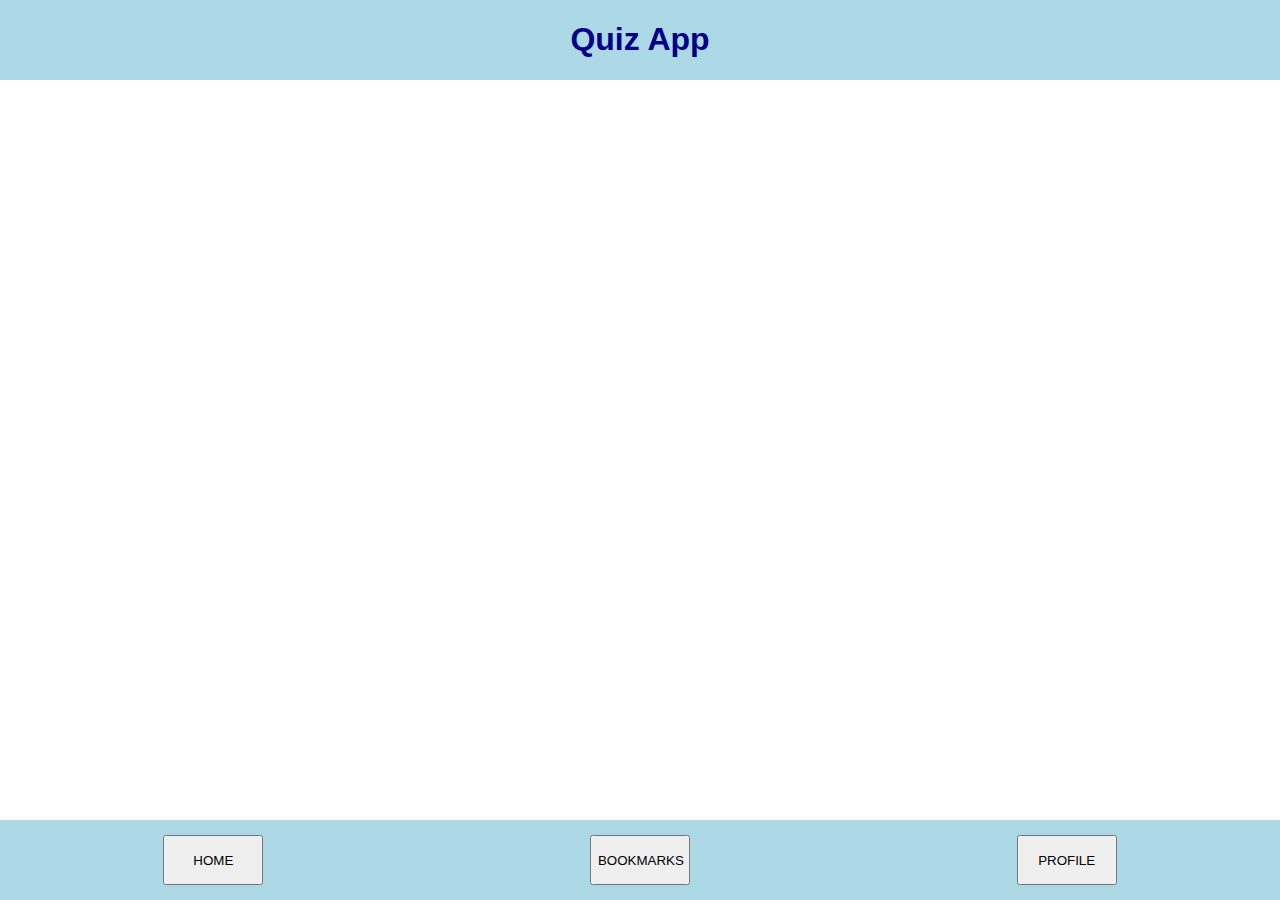
==== index.html @ ad02951a "edit files" ====
<!DOCTYPE html>
<html lang="en">
  <head>
    <meta charset="UTF-8" />
    <meta http-equiv="X-UA-Compatible" content="IE=edge" />
    <meta name="viewport" content="width=device-width, initial-scale=1.0" />
    <title>Quiz App</title>
    <link rel="stylesheet" href="styles.css" />
  </head>
  <body>
    <header>
      <h1>Quiz App</h1>
    </header>
    <main></main>
    <footer>
      <button>HOME</button>
      <button>BOOKMARKS</button>
      <button>PROFILE</button>
    </footer>
  </body>
</html>
---- styles.css ----
* {
  font-family: Arial, Helvetica, sans-serif;
}

header {
  height: 80px;
  background: lightblue;
  color: darkblue;
  position: fixed;
  top: 0;
  right: 0;
  left: 0;
  text-align: center;
}

footer {
  height: 80px;
  background: lightblue;
  color: darkblue;
  position: fixed;
  bottom: 0;
  right: 0;
  left: 0;
  display: flex;
  justify-content: space-around;
  align-items: center;
}

button {
  height: 50px;
  width: 100px;
}
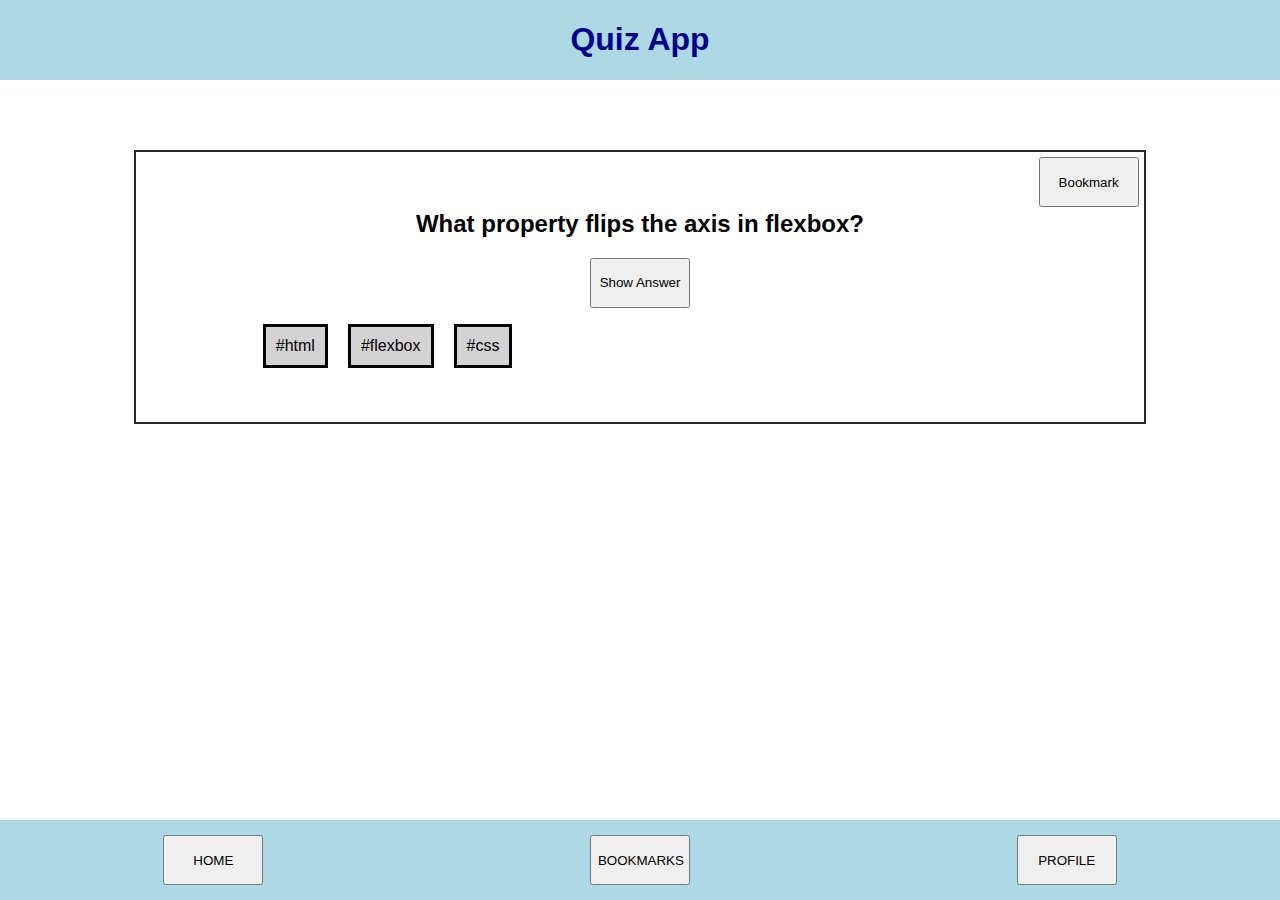
==== commit dbf51313: "edit files" ====
--- a/index.html
+++ b/index.html
@@ -11,7 +11,18 @@
     <header>
       <h1>Quiz App</h1>
     </header>
-    <main></main>
+    <main>
+      <section class="card">
+        <h2>What property flips the axis in flexbox?</h2>
+        <button>Show Answer</button>
+        <button class="bookmark">Bookmark</button>
+        <section class="tag-section">
+          <p class="tag">#html</p>
+          <p class="tag">#flexbox</p>
+          <p class="tag">#css</p>
+        </section>
+      </section>
+    </main>
     <footer>
       <button>HOME</button>
       <button>BOOKMARKS</button>
--- a/styles.css
+++ b/styles.css
@@ -10,6 +10,15 @@
   top: 0;
   right: 0;
   left: 0;
+  text-align: center;
+}
+
+.card {
+  margin: 150px 10%;
+  border: 2px solid #252629;
+  padding: 3% 10%;
+  scroll-margin-top: 100px;
+  position: relative;
   text-align: center;
 }
 
@@ -30,3 +39,21 @@
   height: 50px;
   width: 100px;
 }
+
+.bookmark {
+  position: absolute;
+  top: 5px;
+  right: 5px;
+}
+
+.tag-section {
+  display: flex;
+  justify-content: flex-start;
+  gap: 20px;
+}
+
+.tag {
+  border: solid black;
+  background-color: lightgray;
+  padding: 10px 10px 10px 10px;
+}
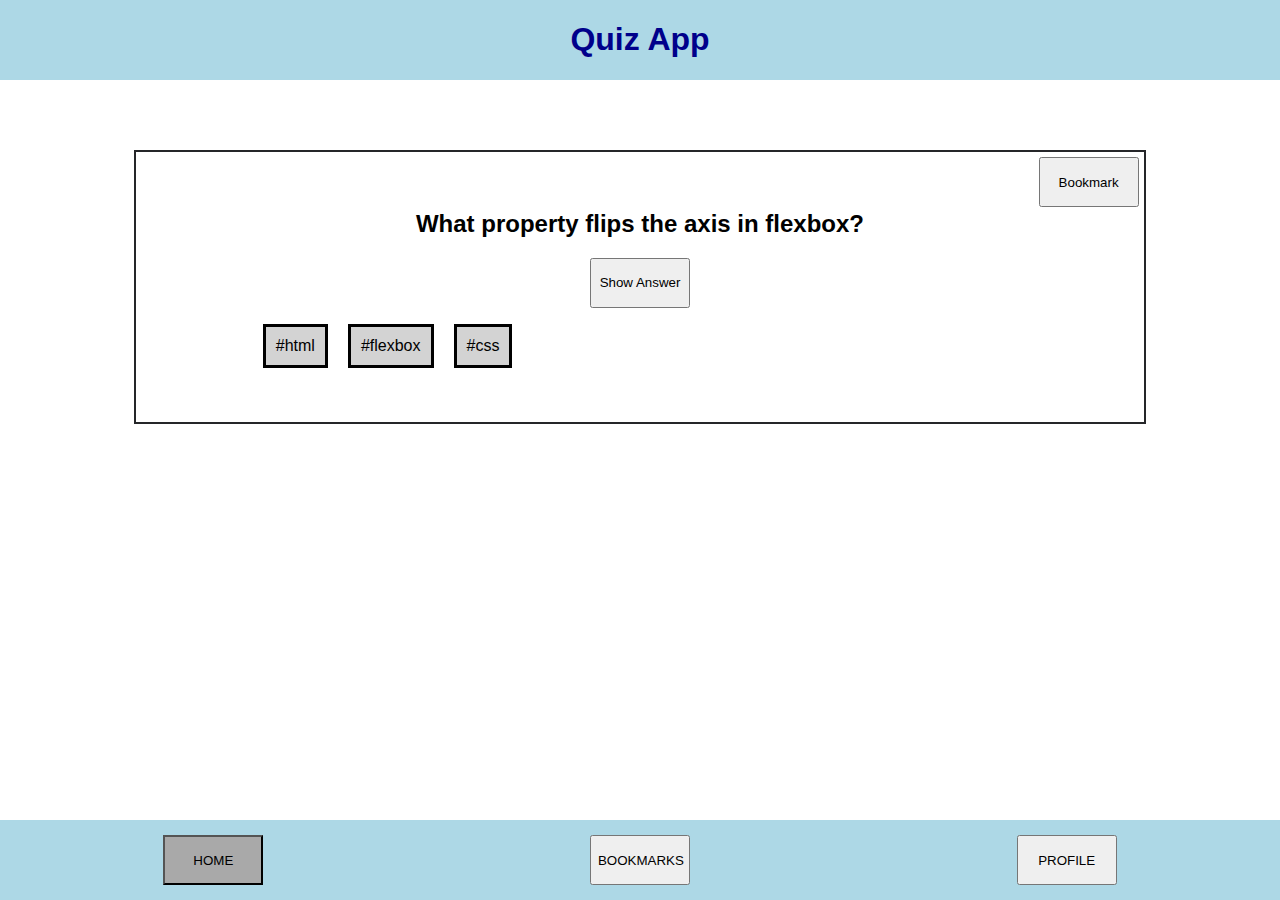
==== commit fa393e90: "edit files" ====
--- a/index.html
+++ b/index.html
@@ -24,7 +24,7 @@
       </section>
     </main>
     <footer>
-      <button>HOME</button>
+      <button class="home-button">HOME</button>
       <button>BOOKMARKS</button>
       <button>PROFILE</button>
     </footer>
--- a/styles.css
+++ b/styles.css
@@ -57,3 +57,7 @@
   background-color: lightgray;
   padding: 10px 10px 10px 10px;
 }
+
+.home-button {
+  background-color: darkgray;
+}
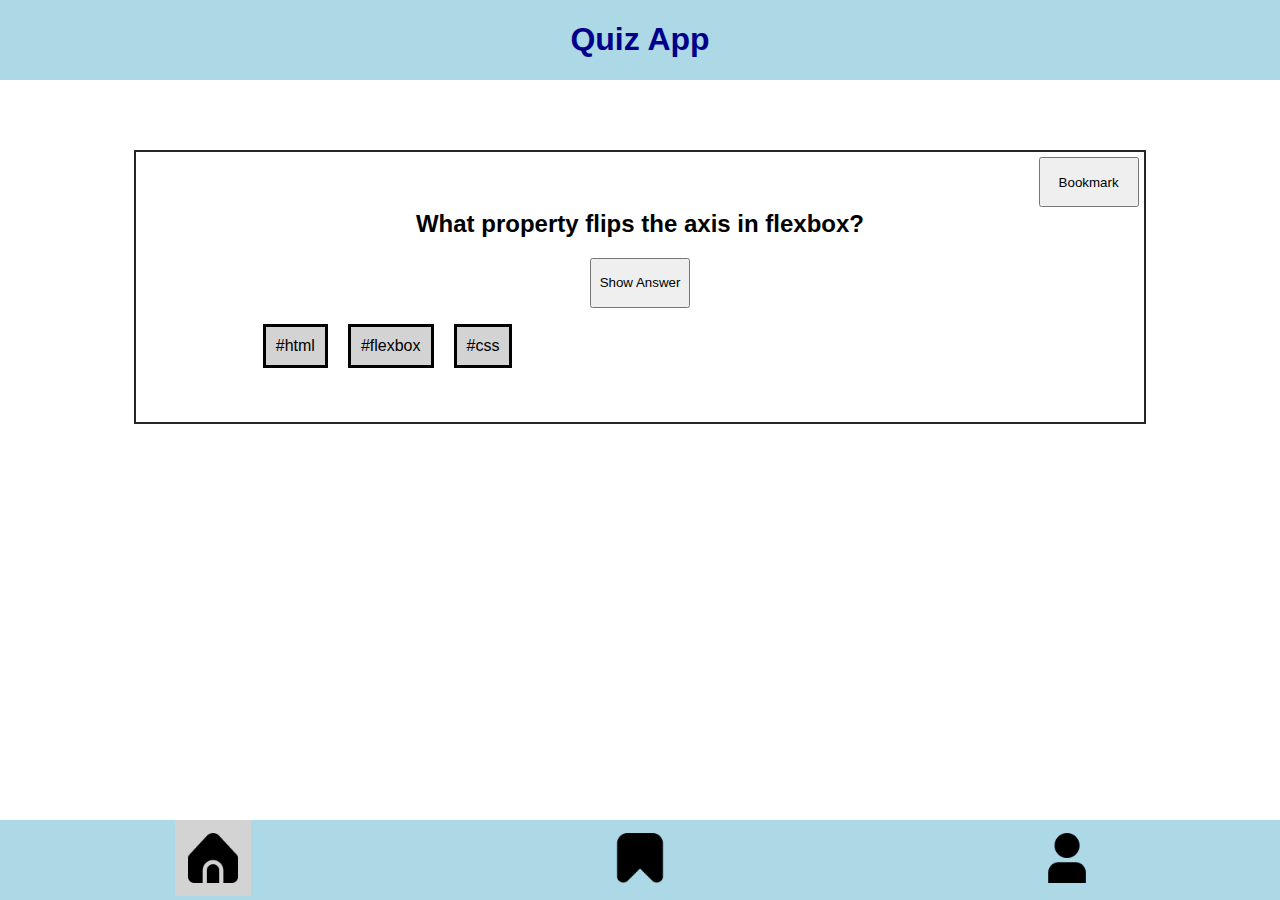
==== commit fe2eba69: "edit footer logos" ====
--- a/index.html
+++ b/index.html
@@ -15,7 +15,7 @@
       <section class="card">
         <h2>What property flips the axis in flexbox?</h2>
         <button>Show Answer</button>
-        <button class="bookmark">Bookmark</button>
+        <a href="bookmarks.html"><button class="bookmark">Bookmark</button></a>
         <section class="tag-section">
           <p class="tag">#html</p>
           <p class="tag">#flexbox</p>
@@ -24,9 +24,15 @@
       </section>
     </main>
     <footer>
-      <button class="home-button">HOME</button>
-      <button>BOOKMARKS</button>
-      <button>PROFILE</button>
+      <a href="index.html"
+        ><img class="logo, current-logo" src="images/heim.png" alt="Home-Logo"
+      /></a>
+      <a href="bookmarks.html"
+        ><img class="logo" src="images/lesezeichen.png" alt="home logo"
+      /></a>
+      <a href="profile.html"
+        ><img class="logo" src="images/benutzer.png" alt="home logo"
+      /></a>
     </footer>
   </body>
 </html>
--- a/styles.css
+++ b/styles.css
@@ -58,6 +58,21 @@
   padding: 10px 10px 10px 10px;
 }
 
-.home-button {
-  background-color: darkgray;
+.current-logo {
+  height: 50px;
+  padding: 13px;
+  margin: 0;
+  background-color: lightgray;
 }
+
+.profile {
+  margin: 150px 10%;
+  padding: 3% 10%;
+  scroll-margin-top: 100px;
+}
+
+.logo {
+  height: 50px;
+  padding: 13px;
+  margin: 0;
+}
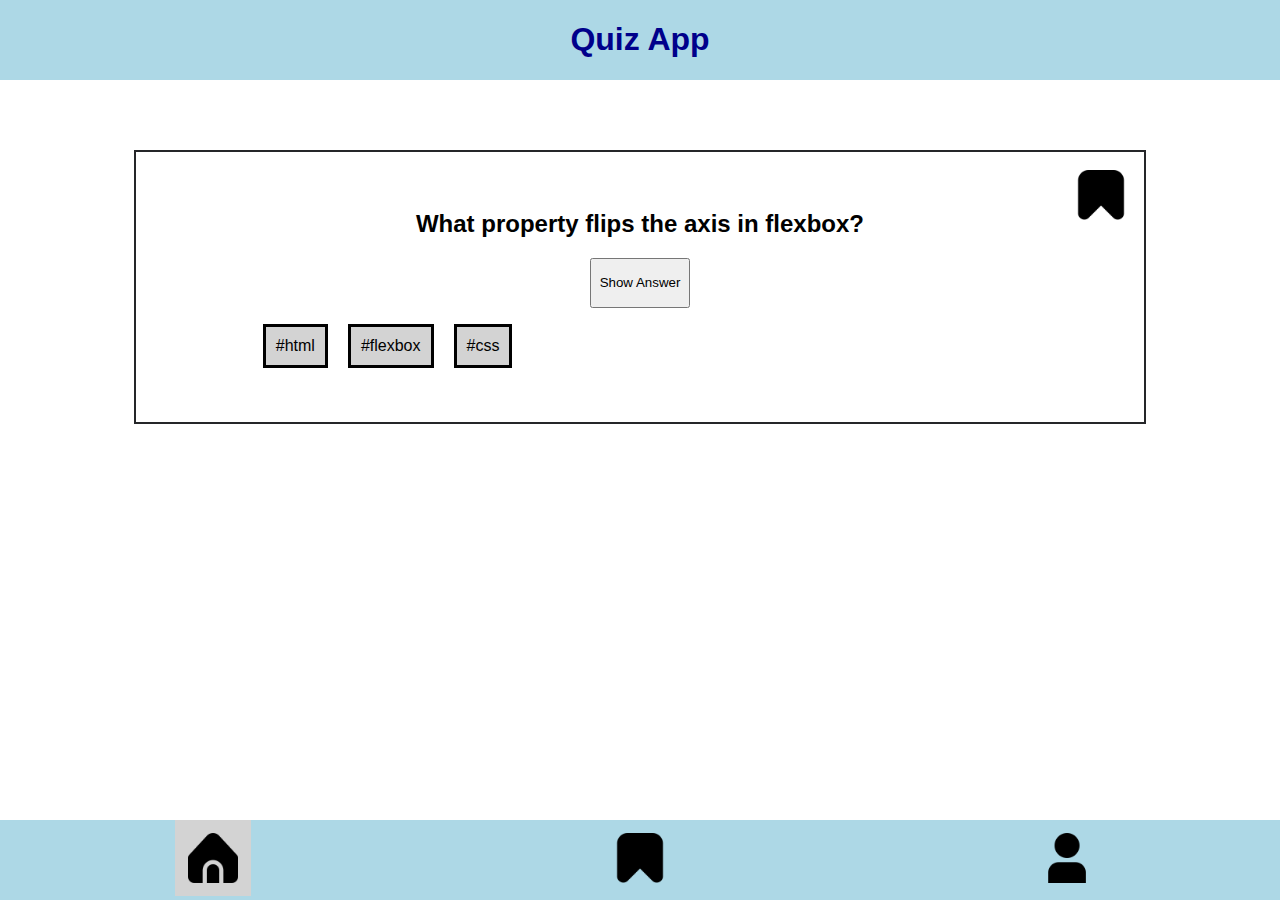
==== commit adc2e072: "edit bookmark logo" ====
--- a/index.html
+++ b/index.html
@@ -15,7 +15,9 @@
       <section class="card">
         <h2>What property flips the axis in flexbox?</h2>
         <button>Show Answer</button>
-        <a href="bookmarks.html"><button class="bookmark">Bookmark</button></a>
+        <a href="bookmarks.html"
+          ><img class="bookmark" src="images/lesezeichen.png" alt="home logo"
+        /></a>
         <section class="tag-section">
           <p class="tag">#html</p>
           <p class="tag">#flexbox</p>
--- a/styles.css
+++ b/styles.css
@@ -44,6 +44,9 @@
   position: absolute;
   top: 5px;
   right: 5px;
+  height: 50px;
+  padding: 13px;
+  margin: 0;
 }
 
 .tag-section {
